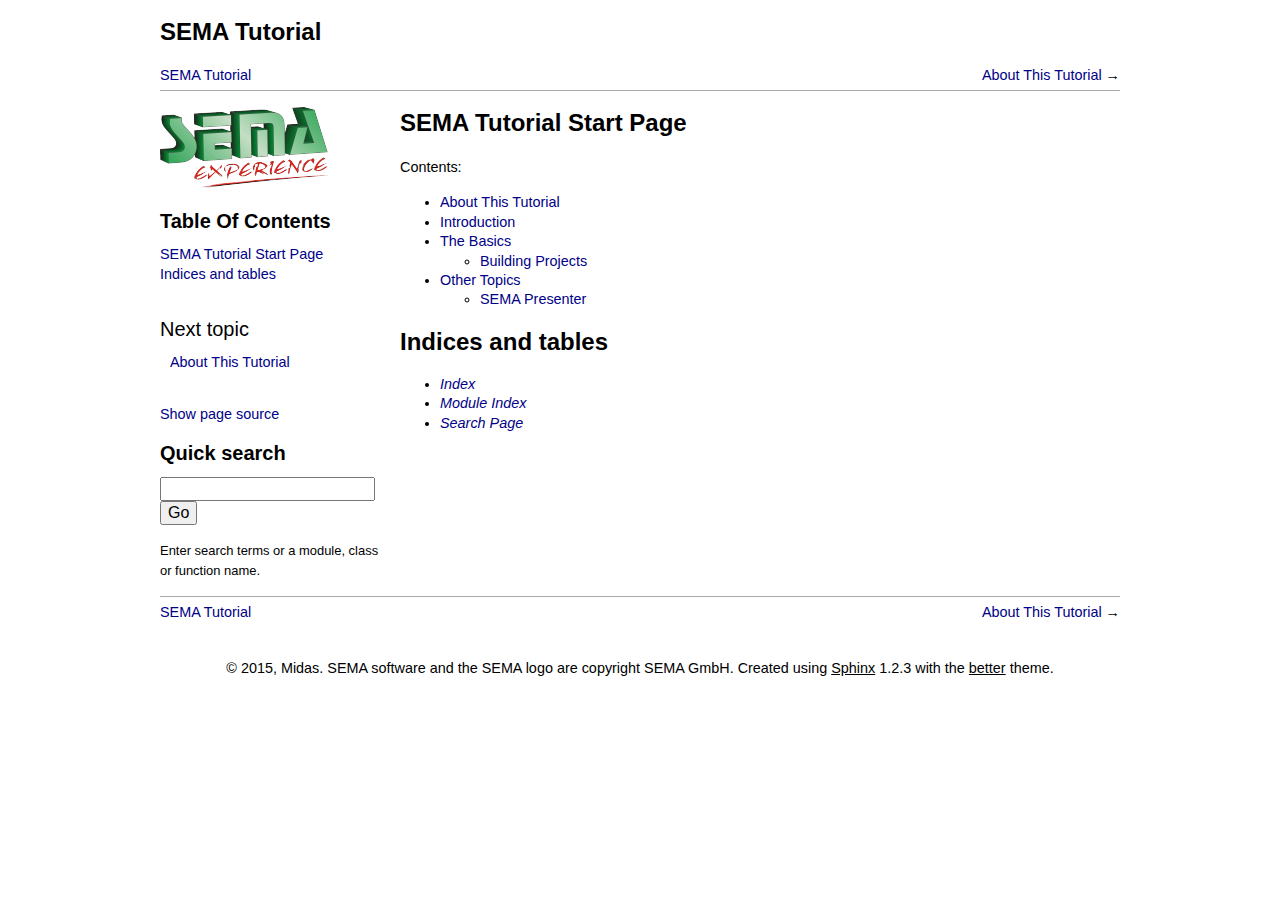
==== index.html @ 9170733f "Initial build" ====
<!DOCTYPE html PUBLIC "-//W3C//DTD XHTML 1.0 Transitional//EN"
  "http://www.w3.org/TR/xhtml1/DTD/xhtml1-transitional.dtd">


<html xmlns="http://www.w3.org/1999/xhtml">
  <head>
    <meta http-equiv="Content-Type" content="text/html; charset=utf-8" />
    
    <title>SEMA Tutorial Start Page &mdash; SEMA Tutorial</title>
    
    <link rel="stylesheet" href="_static/better.css" type="text/css" />
    <link rel="stylesheet" href="_static/pygments.css" type="text/css" />
    
    <script type="text/javascript">
      var DOCUMENTATION_OPTIONS = {
        URL_ROOT:    './',
        VERSION:     '',
        COLLAPSE_INDEX: false,
        FILE_SUFFIX: '.html',
        HAS_SOURCE:  true
      };
    </script>
    <script type="text/javascript" src="_static/jquery.js"></script>
    <script type="text/javascript" src="_static/underscore.js"></script>
    <script type="text/javascript" src="_static/doctools.js"></script>
    <link rel="author" title="About these documents" href="about.html" />
    <link rel="top" title="SEMA Tutorial" href="#" />
    <link rel="next" title="About This Tutorial" href="about.html" />
  <meta name="viewport" content="width=device-width, initial-scale=1, maximum-scale=1">
  </head>
  <body>
    <header id="pageheader"><h1><a href="# ">
        SEMA Tutorial
    </a></h1></header>
  <div class="related top">
  <nav id="rellinks">
    <ul>
        <li>
          <a href="about.html" title="Next document">About This Tutorial</a>
          &rarr;
        </li>
    </ul>
  </nav>
  <nav id="breadcrumbs">
    <ul>
      <li><a href="#">SEMA Tutorial</a></li> 
    </ul>
  </nav>
  </div>  

    <div class="document">
      <div class="documentwrapper">
        <div class="bodywrapper">
          <div class="body">
            
  <div class="section" id="sema-tutorial-start-page">
<h1>SEMA Tutorial Start Page<a class="headerlink" href="#sema-tutorial-start-page" title="Permalink to this headline">¶</a></h1>
<p>Contents:</p>
<div class="toctree-wrapper compound">
<ul>
<li class="toctree-l1"><a class="reference internal" href="about.html">About This Tutorial</a></li>
<li class="toctree-l1"><a class="reference internal" href="intro.html">Introduction</a><ul class="simple">
</ul>
</li>
<li class="toctree-l1"><a class="reference internal" href="basics.html">The Basics</a><ul>
<li class="toctree-l2"><a class="reference internal" href="basics.html#building-projects">Building Projects</a></li>
</ul>
</li>
<li class="toctree-l1"><a class="reference internal" href="other.html">Other Topics</a><ul>
<li class="toctree-l2"><a class="reference internal" href="other.html#sema-presenter">SEMA Presenter</a></li>
</ul>
</li>
</ul>
</div>
</div>
<div class="section" id="indices-and-tables">
<h1>Indices and tables<a class="headerlink" href="#indices-and-tables" title="Permalink to this headline">¶</a></h1>
<ul class="simple">
<li><a class="reference internal" href="genindex.html"><em>Index</em></a></li>
<li><a class="reference internal" href="py-modindex.html"><em>Module Index</em></a></li>
<li><a class="reference internal" href="search.html"><em>Search Page</em></a></li>
</ul>
</div>


          </div>
        </div>
      </div>
      <div class="sphinxsidebar">
        <div class="sphinxsidebarwrapper">
            <p class="logo"><a href="#">
              <img class="logo" src="_static/sema.png" alt="Logo"/>
            </a></p>
  <h3><a href="#">Table Of Contents</a></h3>
  <ul>
<li><a class="reference internal" href="#">SEMA Tutorial Start Page</a></li>
<li><a class="reference internal" href="#indices-and-tables">Indices and tables</a></li>
</ul>

  <h4>Next topic</h4>
  <p class="topless"><a href="about.html"
                        title="next chapter">About This Tutorial</a></p>
<div class="sourcelink">
  <a href="_sources/index.txt" rel="nofollow">
    Show page source
  </a>
</div>
<div id="searchbox" style="display: none">
  <h3>Quick search</h3>
    <form class="search" action="search.html" method="get">
      <input type="text" name="q" />
      <input type="submit" value="Go" />
      <input type="hidden" name="check_keywords" value="yes" />
      <input type="hidden" name="area" value="default" />
    </form>
    <p class="searchtip" style="font-size: 90%">
    Enter search terms or a module, class or function name.
    </p>
</div>
<script type="text/javascript">$('#searchbox').show(0);</script>

        </div>
      </div>
      <div class="clearer"></div>
    </div>
  <div class="related bottom">
  <nav id="rellinks">
    <ul>
        <li>
          <a href="about.html" title="Next document">About This Tutorial</a>
          &rarr;
        </li>
    </ul>
  </nav>
  <nav id="breadcrumbs">
    <ul>
      <li><a href="#">SEMA Tutorial</a></li> 
    </ul>
  </nav>
  </div>
  <footer id="pagefooter">&copy; 2015, Midas. SEMA software and the SEMA logo are copyright SEMA GmbH.
      Created using <a href="http://sphinx-doc.org/">Sphinx</a>
      1.2.3
        with the <a href="http://github.com/irskep/sphinx-better-theme">
          better</a> theme.

  </footer>

  
  </body>
</html>
---- _static/better.css ----
@import url("better_basic.css");




/* main styles */

body {
    font-family: "Helvetica Neue", Helvetica, Arial, sans-serif;
    font-size: 90%;
    color: #000000;
    margin: 0;
    padding: 0;
    line-height: 135%;
}

a {
    color: #008;
    text-decoration: none;
}

a:visited {
    color: #208;
    text-decoration: none;
}

a:hover {
    text-decoration: underline;
}

a.toc-backref {
    color: #000000;
}

p {
    margin: 1rem 0;
}

h1, h2, h3, h4, h5, h6 {
    margin-top: 1em;
    margin-bottom: 0.5em;
    color: #000000;
    line-height: 135%;
}

h1:first-child,
h2:first-child,
h3:first-child,
h4:first-child,
h5:first-child,
h6:first-child {
    margin-top: 1rem;
}

h1 { font-size: 1.5rem; font-weight: bold; }
h2 { font-size: 1.5rem; font-weight: normal; }
h3 { font-size: 1.25rem; font-weight: bold; }
h4 { font-size: 1.25rem; font-weight: normal; }
h5 { font-size: 1rem; font-weight: bold; }
h6 { font-size: 1rem; font-weight: normal; }

/* page-level layout of containers */

header#pageheader, footer#pagefooter, div.related, div.document {
    width: 100%;
    max-width: 60rem;
    margin: auto;
}

div.documentwrapper {
    float: left;
    width: 100%;
}

div.bodywrapper {
    margin: 0 0 0 15rem;
}

footer#pagefooter, footer#pagefooter a {
    color: #000000;
}


footer#pagefooter {
    padding-top: 2rem;
    padding-bottom: 2rem;
    text-align: center;
}

footer#pagefooter a {
    text-decoration: underline;
}

/* header styles */

body > header h1 a, body > header h1 a:visited {
    color: #000000;
}

a.headerlink {
    font-size: 0.8em;
    padding: 0 4px 0 4px;
    text-decoration: none;
}

/* code styles */

pre, tt {
    background-color: #eee;
    color: #333;
}

pre {
    font-family: Monaco, Consolas, "Lucida Console", monospace;
    margin: 1rem -5px;
    padding: 5px;
    border-left: none;
    border-right: none;
    font-size: 0.8rem;
    line-height: 1rem;
}

tt {
    padding: 0 1px 0 1px;
    font-size: 1.2rem;
}

/* API doc styles */

dl.function,
dl.class,
dl.method,
dl.attribute,
dl.data,
dl.classmethod {
    margin-bottom: 2rem;
}

/* relbar */

div.related {
    line-height: 30px;
    width: 100%;
    font-size: 0.9rem;
}

div.related.top {
    border-bottom: 1px solid #aaa;
}

div.related.bottom {
    border-top: 1px solid #aaa;
}

div.related ul {
    padding: 0;
    margin: 0;
    list-style: none;
}

div.related li {
    display: inline;
}

nav#rellinks {
    float: right;
}

nav#rellinks li+li:before {
    content: "|";
}

nav#breadcrumbs li+li:before {
    content: "\00BB";
}

/* sidebar */

div.sphinxsidebarwrapper {
    padding: 0 1rem 0 0;
}

div.sphinxsidebar {
    width: 15rem;
    margin-left: -100%;
    font-size: 0.9rem;
    float: left;
}

div.sphinxsidebar h3 a {
    color: #000000;
}

div.sphinxsidebar p.topless {
    margin: 5px 10px 10px 10px;
}

div.sphinxsidebar ul {
    margin: 0;
    padding: 0;
    margin-bottom: 2rem;
    list-style: none;
}

div.sphinxsidebar ul ul,
div.sphinxsidebar ul.want-points {
    margin-left: 20px;
    list-style: square;
}

div.sphinxsidebar ul ul {
    margin-top: 0;
    margin-bottom: 0;
}

div.sphinxsidebar input {
    box-sizing: border-box;
    -moz-box-sizing: border-box;
    -webkit-box-sizing: border-box;
    height: 1.5rem;
    font-size: 1rem;
    margin: 0;
}

div.sourcelink {
    margin-top: 2rem;
}

/* paragraph-level markup */

div.admonition p.admonition-title + p {
    display: inline;
}

div.admonition p {
    margin-bottom: 5px;
}

div.admonition pre {
    margin-bottom: 5px;
}

div.admonition ul, div.admonition ol {
    margin-bottom: 5px;
}

p.admonition-title {
    display: inline;
    margin-right: 0;
}

p.admonition-title:after {
    content: ":";
}

div.note {
    background-color: #eee;
    border: 1px solid #ccc;
}

div.seealso {
    background-color: #ffc;
    border: 1px solid #ff6;
}

div.topic {
    background-color: #eee;
}

div.warning {
    background-color: #ffe4e4;
    border: 1px solid #f66;
}

.warning tt {
    background: #efc2c2;
}

.note tt {
    background: #d6d6d6;
}

div.viewcode-block:target {
    background-color: #f4debf;
    border-top: 1px solid #ac9;
    border-bottom: 1px solid #ac9;
}

/* responsive styles */

@media (max-width: 820px) {
  /* don't float sidebar */
  div.bodywrapper { margin: 0; }
  div.sphinxsidebar {
    float: none;
    margin: 0;
  }

  /* margins on body */
  header#pageheader, footer#pagefooter, div.related, div.document {
    margin: 0 1rem;
    width: calc(100% - 2rem);
  }
}
---- _static/pygments.css ----
.highlight .hll { background-color: #ffffcc }
.highlight  { background: #eeffcc; }
.highlight .c { color: #408090; font-style: italic } /* Comment */
.highlight .err { border: 1px solid #FF0000 } /* Error */
.highlight .k { color: #007020; font-weight: bold } /* Keyword */
.highlight .o { color: #666666 } /* Operator */
.highlight .cm { color: #408090; font-style: italic } /* Comment.Multiline */
.highlight .cp { color: #007020 } /* Comment.Preproc */
.highlight .c1 { color: #408090; font-style: italic } /* Comment.Single */
.highlight .cs { color: #408090; background-color: #fff0f0 } /* Comment.Special */
.highlight .gd { color: #A00000 } /* Generic.Deleted */
.highlight .ge { font-style: italic } /* Generic.Emph */
.highlight .gr { color: #FF0000 } /* Generic.Error */
.highlight .gh { color: #000080; font-weight: bold } /* Generic.Heading */
.highlight .gi { color: #00A000 } /* Generic.Inserted */
.highlight .go { color: #333333 } /* Generic.Output */
.highlight .gp { color: #c65d09; font-weight: bold } /* Generic.Prompt */
.highlight .gs { font-weight: bold } /* Generic.Strong */
.highlight .gu { color: #800080; font-weight: bold } /* Generic.Subheading */
.highlight .gt { color: #0044DD } /* Generic.Traceback */
.highlight .kc { color: #007020; font-weight: bold } /* Keyword.Constant */
.highlight .kd { color: #007020; font-weight: bold } /* Keyword.Declaration */
.highlight .kn { color: #007020; font-weight: bold } /* Keyword.Namespace */
.highlight .kp { color: #007020 } /* Keyword.Pseudo */
.highlight .kr { color: #007020; font-weight: bold } /* Keyword.Reserved */
.highlight .kt { color: #902000 } /* Keyword.Type */
.highlight .m { color: #208050 } /* Literal.Number */
.highlight .s { color: #4070a0 } /* Literal.String */
.highlight .na { color: #4070a0 } /* Name.Attribute */
.highlight .nb { color: #007020 } /* Name.Builtin */
.highlight .nc { color: #0e84b5; font-weight: bold } /* Name.Class */
.highlight .no { color: #60add5 } /* Name.Constant */
.highlight .nd { color: #555555; font-weight: bold } /* Name.Decorator */
.highlight .ni { color: #d55537; font-weight: bold } /* Name.Entity */
.highlight .ne { color: #007020 } /* Name.Exception */
.highlight .nf { color: #06287e } /* Name.Function */
.highlight .nl { color: #002070; font-weight: bold } /* Name.Label */
.highlight .nn { color: #0e84b5; font-weight: bold } /* Name.Namespace */
.highlight .nt { color: #062873; font-weight: bold } /* Name.Tag */
.highlight .nv { color: #bb60d5 } /* Name.Variable */
.highlight .ow { color: #007020; font-weight: bold } /* Operator.Word */
.highlight .w { color: #bbbbbb } /* Text.Whitespace */
.highlight .mb { color: #208050 } /* Literal.Number.Bin */
.highlight .mf { color: #208050 } /* Literal.Number.Float */
.highlight .mh { color: #208050 } /* Literal.Number.Hex */
.highlight .mi { color: #208050 } /* Literal.Number.Integer */
.highlight .mo { color: #208050 } /* Literal.Number.Oct */
.highlight .sb { color: #4070a0 } /* Literal.String.Backtick */
.highlight .sc { color: #4070a0 } /* Literal.String.Char */
.highlight .sd { color: #4070a0; font-style: italic } /* Literal.String.Doc */
.highlight .s2 { color: #4070a0 } /* Literal.String.Double */
.highlight .se { color: #4070a0; font-weight: bold } /* Literal.String.Escape */
.highlight .sh { color: #4070a0 } /* Literal.String.Heredoc */
.highlight .si { color: #70a0d0; font-style: italic } /* Literal.String.Interpol */
.highlight .sx { color: #c65d09 } /* Literal.String.Other */
.highlight .sr { color: #235388 } /* Literal.String.Regex */
.highlight .s1 { color: #4070a0 } /* Literal.String.Single */
.highlight .ss { color: #517918 } /* Literal.String.Symbol */
.highlight .bp { color: #007020 } /* Name.Builtin.Pseudo */
.highlight .vc { color: #bb60d5 } /* Name.Variable.Class */
.highlight .vg { color: #bb60d5 } /* Name.Variable.Global */
.highlight .vi { color: #bb60d5 } /* Name.Variable.Instance */
.highlight .il { color: #208050 } /* Literal.Number.Integer.Long */
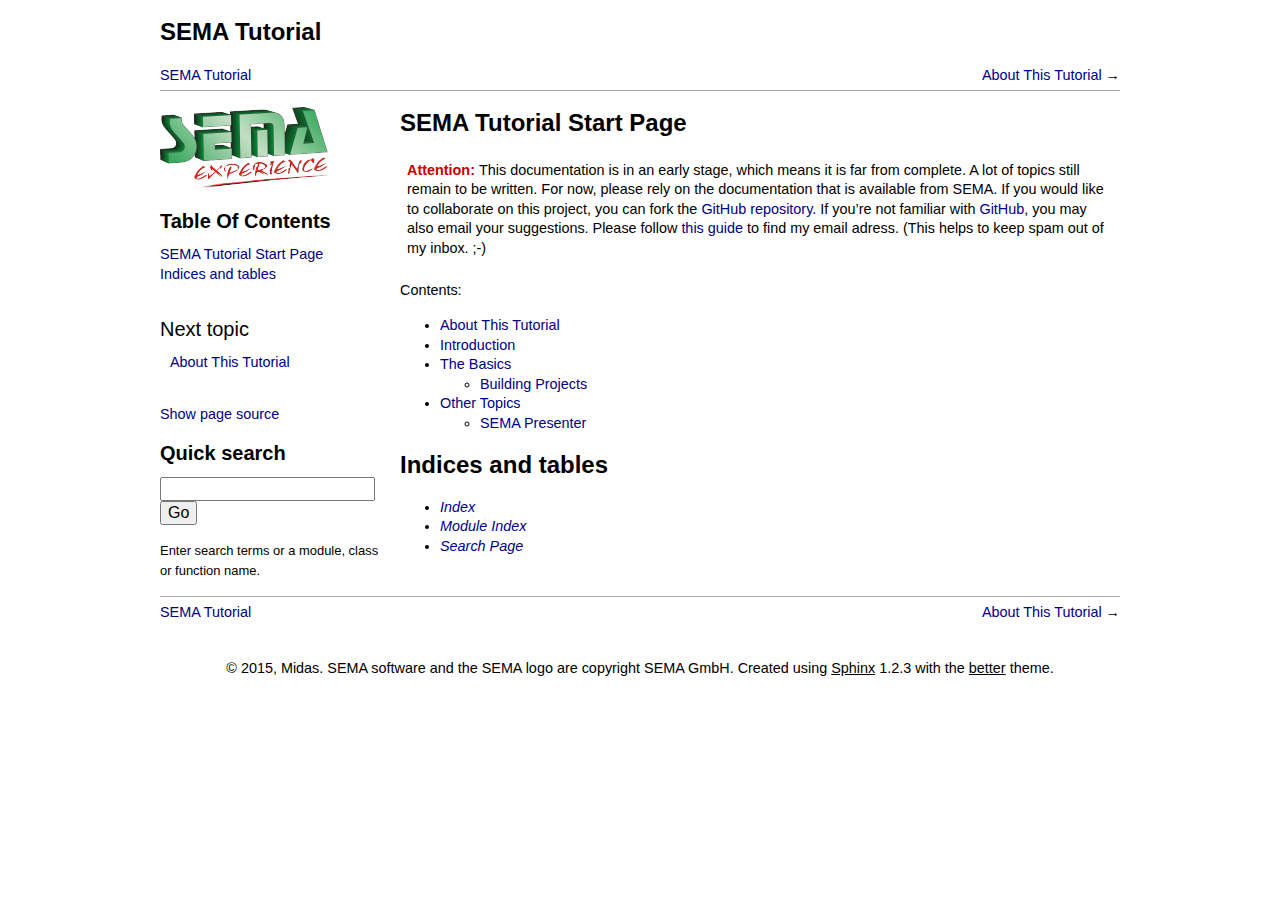
==== commit 454b1f51: "." ====
--- a/index.html
+++ b/index.html
@@ -55,6 +55,10 @@
             
   <div class="section" id="sema-tutorial-start-page">
 <h1>SEMA Tutorial Start Page<a class="headerlink" href="#sema-tutorial-start-page" title="Permalink to this headline">¶</a></h1>
+<div class="admonition attention">
+<p class="first admonition-title">Attention</p>
+<p class="last">This documentation is in an early stage, which means it is far from complete. A lot of topics still remain to be written. For now, please rely on the documentation that is available from SEMA. If you would like to collaborate on this project, you can fork the <a class="reference external" href="https://github.com/midasdas/sema-tutorial">GitHub repository</a>. If you&#8217;re not familiar with <a class="reference external" href="https://github.com">GitHub</a>, you may also email your suggestions. Please follow <a class="reference external" href="http://www.sourcecon.com/news/2014/02/06/how-to-find-almost-any-github-users-email-address/">this guide</a> to find my email adress. (This helps to keep spam out of my inbox. ;-)</p>
+</div>
 <p>Contents:</p>
 <div class="toctree-wrapper compound">
 <ul>
--- a/_static/better.css
+++ b/_static/better.css
@@ -247,6 +247,7 @@
 p.admonition-title {
     display: inline;
     margin-right: 0;
+	color: #c00
 }
 
 p.admonition-title:after {
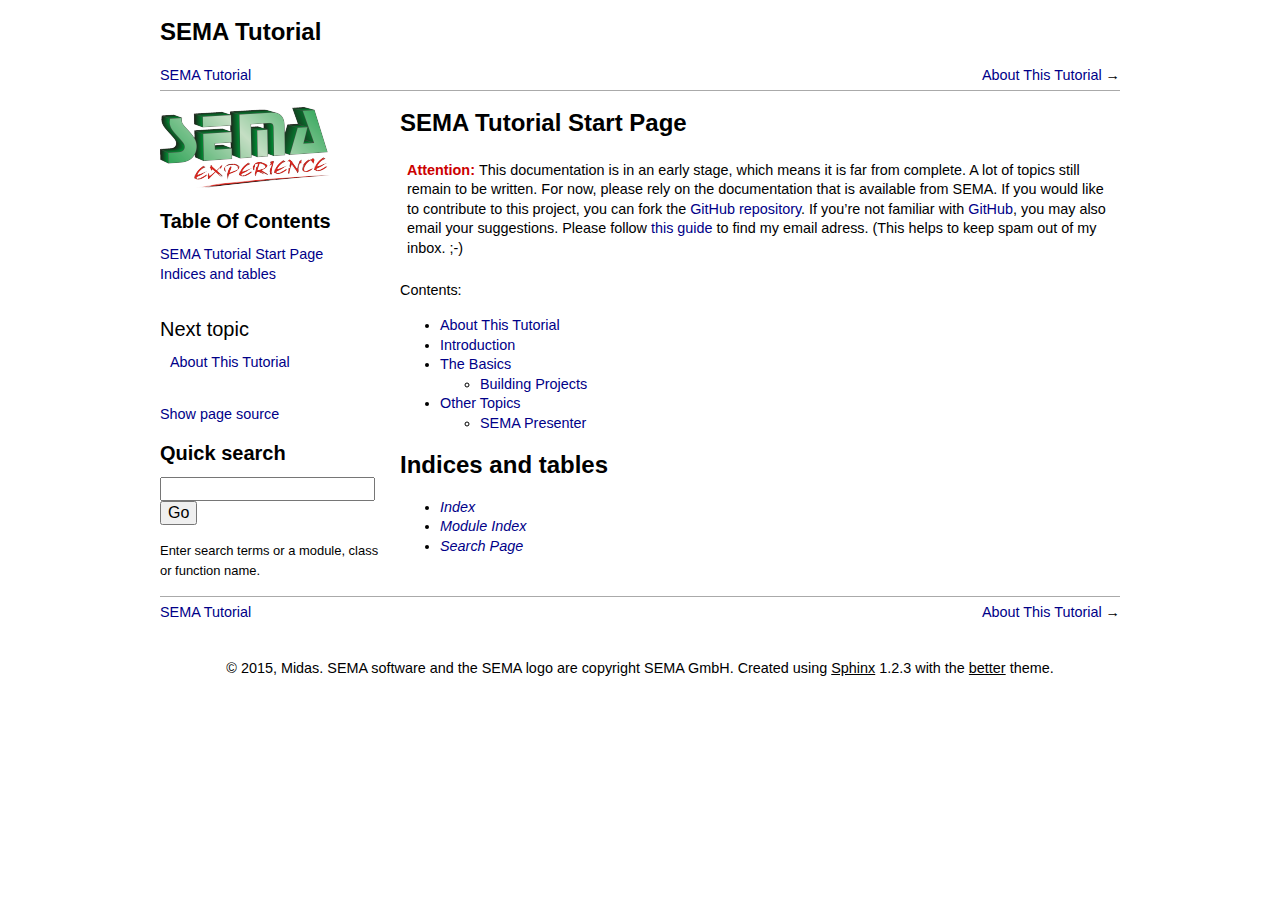
==== commit d80defb0: "." ====
--- a/index.html
+++ b/index.html
@@ -57,7 +57,7 @@
 <h1>SEMA Tutorial Start Page<a class="headerlink" href="#sema-tutorial-start-page" title="Permalink to this headline">¶</a></h1>
 <div class="admonition attention">
 <p class="first admonition-title">Attention</p>
-<p class="last">This documentation is in an early stage, which means it is far from complete. A lot of topics still remain to be written. For now, please rely on the documentation that is available from SEMA. If you would like to collaborate on this project, you can fork the <a class="reference external" href="https://github.com/midasdas/sema-tutorial">GitHub repository</a>. If you&#8217;re not familiar with <a class="reference external" href="https://github.com">GitHub</a>, you may also email your suggestions. Please follow <a class="reference external" href="http://www.sourcecon.com/news/2014/02/06/how-to-find-almost-any-github-users-email-address/">this guide</a> to find my email adress. (This helps to keep spam out of my inbox. ;-)</p>
+<p class="last">This documentation is in an early stage, which means it is far from complete. A lot of topics still remain to be written. For now, please rely on the documentation that is available from SEMA. If you would like to contribute to this project, you can fork the <a class="reference external" href="https://github.com/midasdas/sema-tutorial">GitHub repository</a>. If you&#8217;re not familiar with <a class="reference external" href="https://github.com">GitHub</a>, you may also email your suggestions. Please follow <a class="reference external" href="http://www.sourcecon.com/news/2014/02/06/how-to-find-almost-any-github-users-email-address/">this guide</a> to find my email adress. (This helps to keep spam out of my inbox. ;-)</p>
 </div>
 <p>Contents:</p>
 <div class="toctree-wrapper compound">
